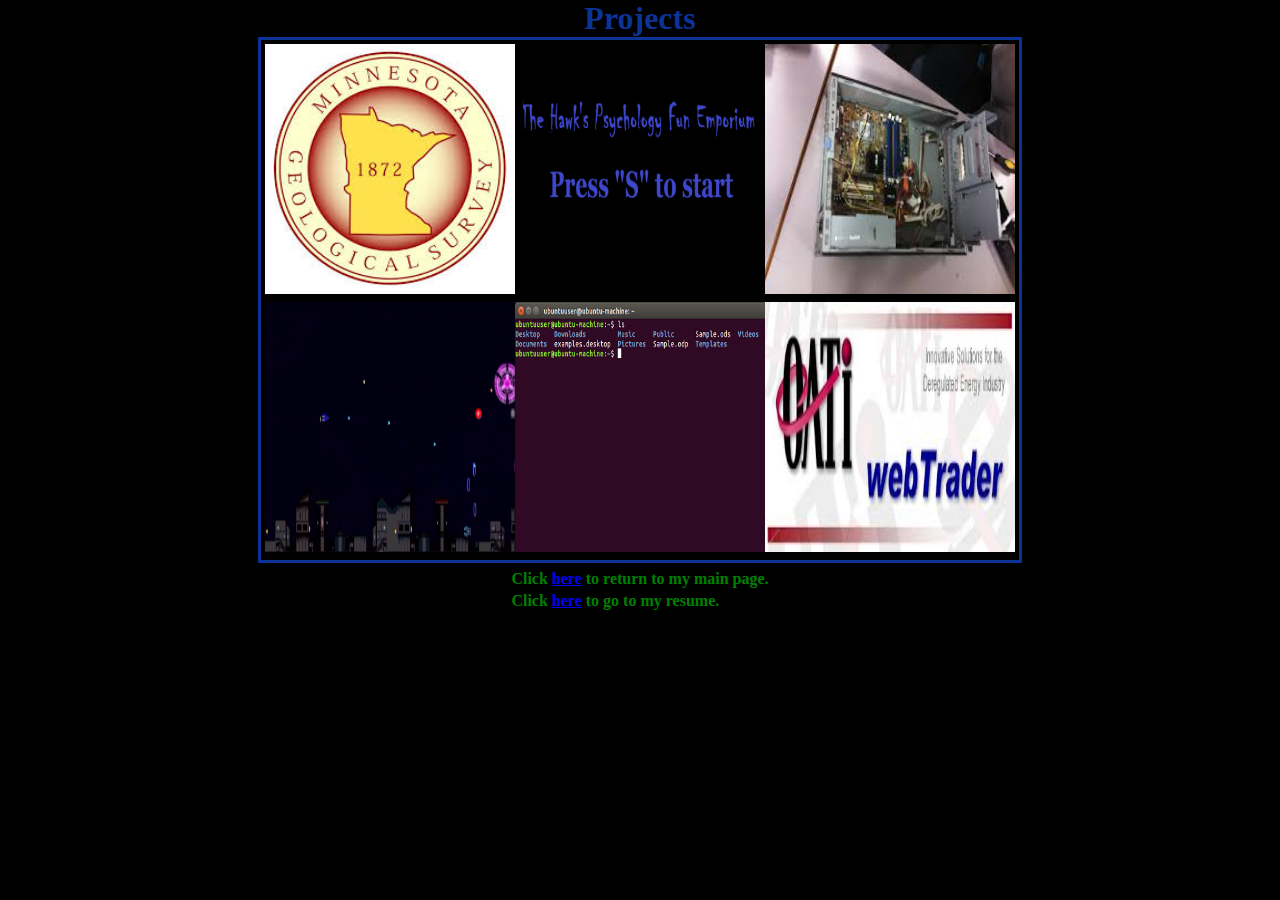
==== projects.html @ 57973138 "Add files via upload" ====
<!DOCTYPE html>

<html>

	<head>
		<link rel = "stylesheet" href = "style.css"/>
		<title>
			Mike Hawkins Projects
		</title>
	</head>
	<body>
		<h1 id = "centernormal">Projects</h1>
		<table id = "serialkillerfont">
			<tr>
				<td><image src="mgs.jpg" alt = "MGS" width = "250", height = "250"><image src="hs.png" alt = "Psych project" width = "250", height = "250"><image src="ep.jpg" alt = "Computer Taken Apart" width = "250", height = "250"></td>
			</tr>
			<tr>
				<td><image src="lz.png" alt = "Space Shooter" width = "250", height = "250"><image src="osshell.png" alt = "OS Shell" width = "250", height = "250"><image src="oati.jpg" alt = "OATI WebTrader" width = "250", height = "250"></td>
			</tr>

		</table>
		<table id = "blackfont">
			<tr>
				<td>Click <a href="index.html">here</a> to return to my main page.</td>
			</tr>
			<tr>
				<td>Click <a href="resume.html">here</a> to go to my resume.</td>
			</tr>

		</table>

	</body>
</html>
---- style.css ----
*{
	margin: 0 auto;
}
.blue {
	font-weight: bold;
	color: rgb(255,255,255);
}
.floatleft{
	float: left;
	width: 200px;
	background: green;
}
.rel{
	position: relative;
	left: 80px;
	top: 20px
	height: 100px;
	background-color: green;
}
.abs{
	position: absolute;
	left: 80px;
	top: 20px
	height: 100px;
	background-color: green;
}
.trail {
    position: absolute;
    height: 10px; width: 10px;
    border-radius: 6px;
    background: rgb(10,198,205);
  }
#test {
	font-family: "Times New Roman", serif;
	font-weight: bold;
	color: rgb(255,0,10);
}
#serialkillerfont {
	font-family: "Times New Roman", serif;
	font-weight: bold;
	color: green;
	/*top, right, bottom, left*/
	padding: 1px 1px;
	/*pushes the picture (border and all)*/
	/*this makes the box*/
	border-top: 3px solid #0c3396; 
	border-right: 3px solid #0c3396; 
	border-bottom: 3px solid #0c3396; 
	border-left: 3px solid #0c3396; 
}
#blackfont {
	font-family: "Times New Roman", serif;
	font-weight: bold;
	color: green;
	/*top, right, bottom, left*/
	padding: 1px 1px;
	/*pushes the picture (border and all)*/
	/*this makes the box*/
	border-top: 3px solid #000000; 
	border-right: 3px solid #000000; 
	border-bottom: 3px solid #000000; 
	border-left: 3px solid #000000; 
}
#sidebar{
	width: 30%;
	min-width: 200px
}
#centertable{
	font-family: "Times New Roman", serif;
	font-weight: bold;
	color: #0c3396;
	text-align: center;
}
#centernormal{
	font-family: "Times New Roman", serif;
	font-weight: bold;
	color: #0c3396;
	text-align: center;
}
#paddedbox{
	/*top, right, bottom, left*/
	padding: 1px 1px;
	/*pushes the picture (border and all)*/
	margin-left: 250px;
	/*this makes the box*/
	border-top: 3px solid #0c3396; 
	border-right: 3px solid #0c3396; 
	border-bottom: 3px solid #0c3396; 
	border-left: 3px solid #0c3396; 
}
#borderbox{
	border: 1px dotted #000000; 
	border-top: 3px solid #0c3396; 
	border-right: 3px solid #0c3396; 
	border-bottom: 3px solid #0c3396; 
	border-left: 3px solid #0c3396; 
	
}
body{
	color: #0c3396;
	background-color:#000000;
	width: 900px;
}
html{
	font-size: 100.0%; /*default size is 16 px */
}
h1,h2{
	font-family: "Times New Roman", serif;
	font-size: 2rem; /* 2x the HTML size */
	font-weight: bold;
}

p{
	font: 1rem Times New Roman, serif;
	text-align: center;
	word-wrap: break-word;
}


/*
This is for targeting links within paragraphs, hence the "a" following the "p".

p a {
	color: rgb(245,70,200);
}

*/

/* this makes it so if we hover over the link it turns red and italic.*/
a:hover{
	font-style: italic;
	color:#FF1B1B;
}
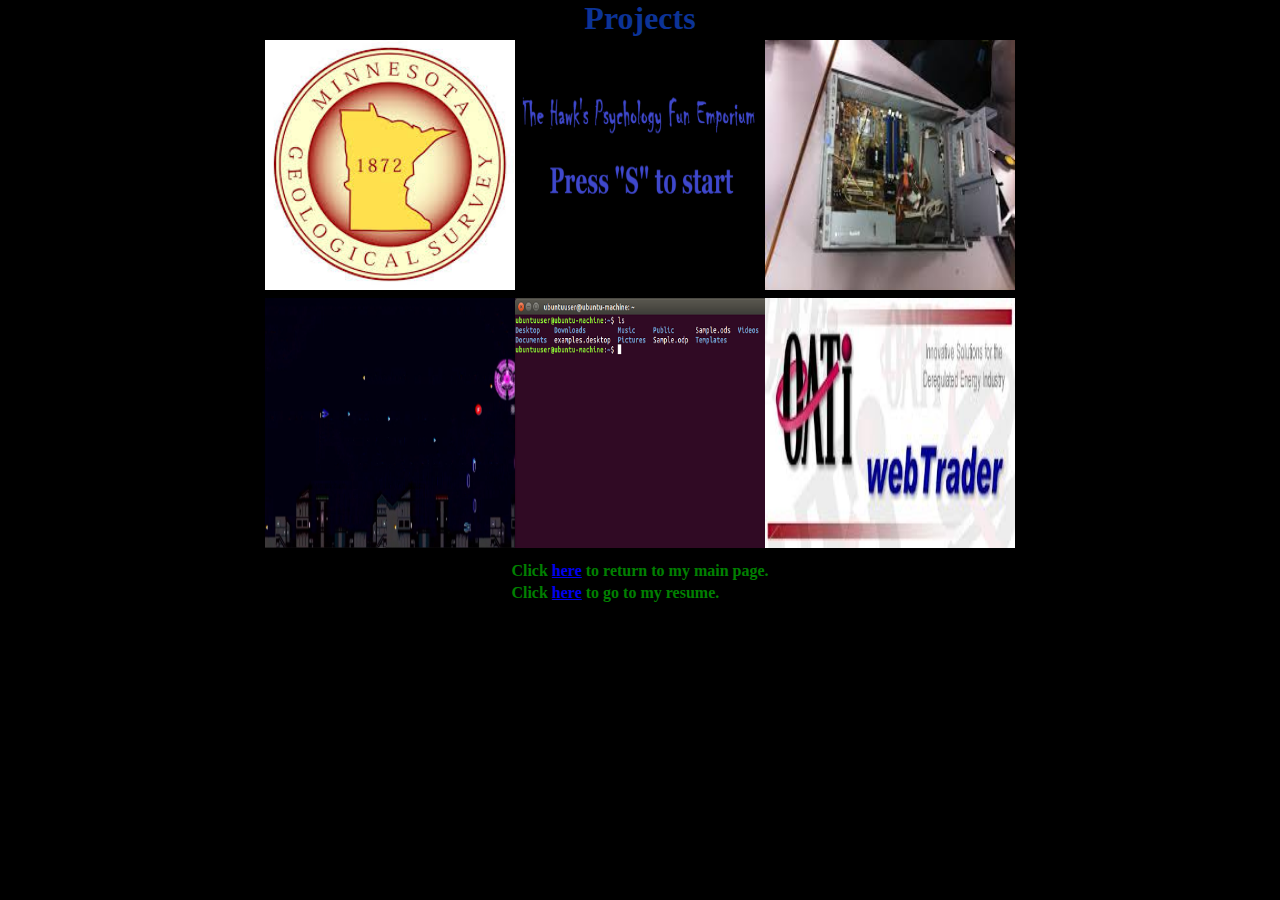
==== commit 05de60fa: "Update projects.html" ====
--- a/projects.html
+++ b/projects.html
@@ -10,12 +10,12 @@
 	</head>
 	<body>
 		<h1 id = "centernormal">Projects</h1>
-		<table id = "serialkillerfont">
+		<table id = "sfont">
 			<tr>
-				<td><image src="mgs.jpg" alt = "MGS" width = "250", height = "250"><image src="hs.png" alt = "Psych project" width = "250", height = "250"><image src="ep.jpg" alt = "Computer Taken Apart" width = "250", height = "250"></td>
+				<td><image id = "modable" src="mgs.jpg" alt = "Minnesota Geological Survey (Senior Capstone Project)" width = "250", height = "250"><image id = "modable" src="hs.png" alt = "A Psychology Trivia game I created in high school" width = "250", height = "250"><image id = "modable" src="ep.jpg" alt = "My Eagle Scout project involved repairing computers for a non-profit." width = "250", height = "250"></td>
 			</tr>
 			<tr>
-				<td><image src="lz.png" alt = "Space Shooter" width = "250", height = "250"><image src="osshell.png" alt = "OS Shell" width = "250", height = "250"><image src="oati.jpg" alt = "OATI WebTrader" width = "250", height = "250"></td>
+				<td><image id = "modable" src="lz.png" alt = "A space shooter game I created during high school" width = "250", height = "250"><image id = "modable" src="osshell.png" alt = "An OSShell project from my Operating Systems class" width = "250", height = "250"><image id = "modable" src="oati.jpg" alt = "OATI WebTrader, a software that I worked on during my internship." width = "250", height = "250"></td>
 			</tr>
 
 		</table>
@@ -29,5 +29,45 @@
 
 		</table>
 
+		<!--This is as close to a lightbox as this is going to get-->
+
+		<div id="modal_obj" class="modal">
+
+		  <!--spanning should get close to the desired effect-->
+		  <span class="close">&times;</span>
+
+		  <img class="modal-content" id="i1">
+
+		  <div id="description"></div>
+		</div>
+
+		<script>
+			var modal = document.getElementById('modal_obj');
+
+			var image = document.getElementById('modable');
+
+			var modalImage = document.getElementById("i1");
+
+			var descText = document.getElementById("description");
+
+			image.onclick = function(){
+				
+				modal.style.display = "block";
+				
+				//use the same src as the image
+				modalImage.src = this.src;
+
+				//it'll be easier just to use the alternate text as the description
+				descText.innerHTML = this.alt;
+			}
+
+			//close the modal
+			var span = document.getElementsByClassName("close")[0];
+
+			//make the modal go away
+			span.onclick = function() {
+			  modal.style.display = "none";
+			}
+		</script>
 	</body>
-</html>+</html>
--- a/style.css
+++ b/style.css
@@ -132,3 +132,57 @@
 	color:#FF1B1B;
 }
 
+//from here on, these are all styles to get the modal (a worse version of a lightbox) working
+.myImage {
+  border-radius: 3px;
+  cursor: pointer;
+  transition: 0.2s;
+}
+
+#myImage:hover {opacity: 0.9;}
+
+.modal {
+  display: none;
+  position: fixed; //no reason to move
+  z-index: 1; //make sure this actually ends up on top of the page
+  padding-top: 100px; 
+  left: 5px;
+  top: 5px;
+  width: 100%;
+  height: 100%;
+  background-color: #000000;
+}
+
+.modal-content {
+  margin: auto;
+  display: block;
+  width: 80%;
+  max-width: 700px;
+}
+
+.caption {
+  margin: auto;
+  display: block;
+  width: 80%;
+  max-width: 700px;
+  text-align: center;
+  color: #0c3396;
+  padding: 10px 0;
+  height: 20px;
+}
+
+.close {
+  position: absolute;
+  top: 5px;
+  right: 50px;
+  color: #0c3396;
+  font-size: 80px;
+  transition: 0.2s;
+}
+
+.close:hover,
+.close:focus {
+  color: #0c3396;
+  cursor: pointer;
+}
+
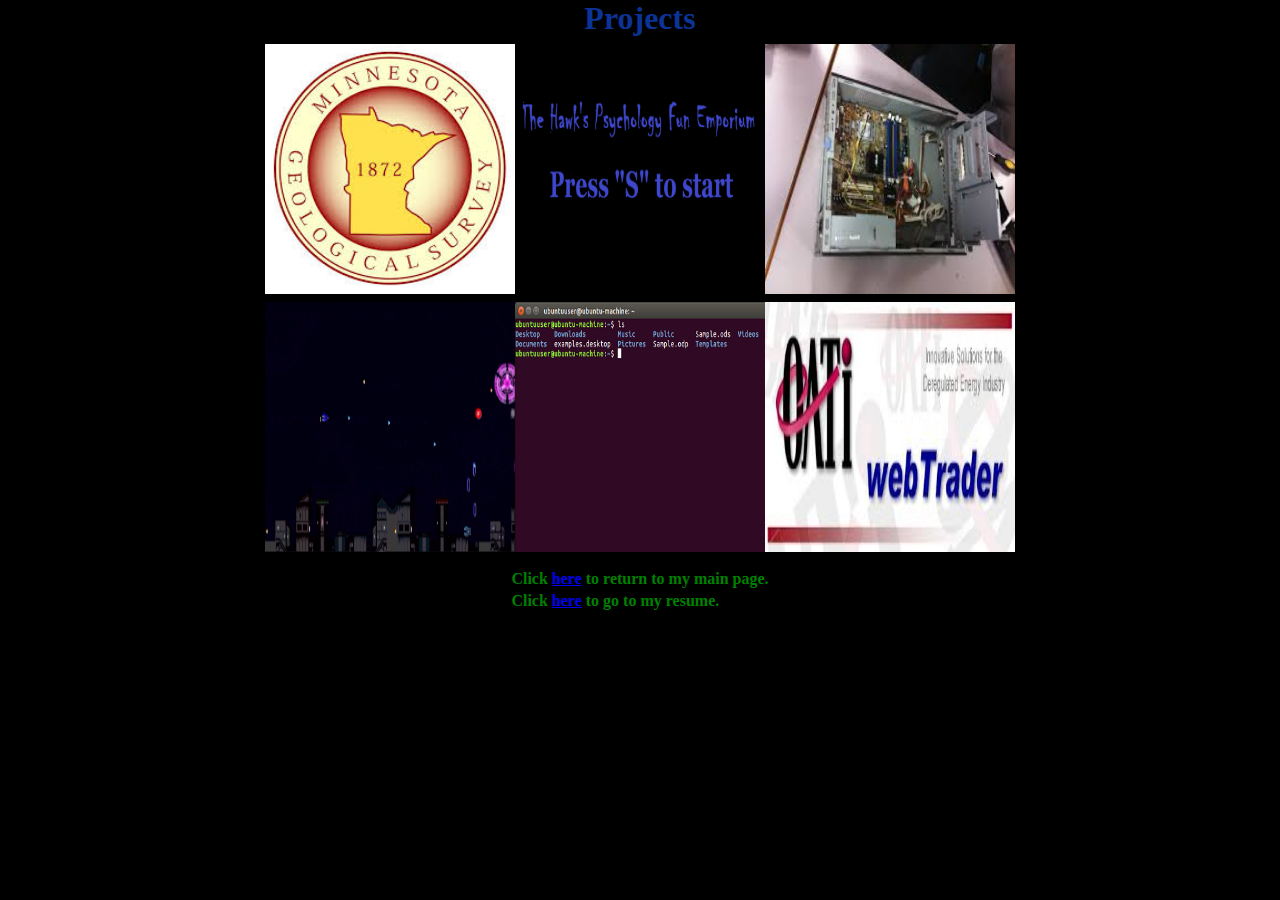
==== commit 75f23e6a: "Update projects.html" ====
--- a/projects.html
+++ b/projects.html
@@ -10,7 +10,7 @@
 	</head>
 	<body>
 		<h1 id = "centernormal">Projects</h1>
-		<table id = "sfont">
+		<table id = "blackfont">
 			<tr>
 				<td><image id = "modable" src="mgs.jpg" alt = "Minnesota Geological Survey (Senior Capstone Project)" width = "250", height = "250"><image id = "modable" src="hs.png" alt = "A Psychology Trivia game I created in high school" width = "250", height = "250"><image id = "modable" src="ep.jpg" alt = "My Eagle Scout project involved repairing computers for a non-profit." width = "250", height = "250"></td>
 			</tr>
--- a/style.css
+++ b/style.css
@@ -35,7 +35,7 @@
 	font-weight: bold;
 	color: rgb(255,0,10);
 }
-#serialkillerfont {
+#sfont {
 	font-family: "Times New Roman", serif;
 	font-weight: bold;
 	color: green;
@@ -134,7 +134,7 @@
 
 //from here on, these are all styles to get the modal (a worse version of a lightbox) working
 .myImage {
-  border-radius: 3px;
+  border-radius: 2px;
   cursor: pointer;
   transition: 0.2s;
 }
@@ -160,6 +160,15 @@
   max-width: 700px;
 }
 
+.close {
+  position: absolute;
+  top: 5px;
+  right: 50px;
+  color: #0c3396;
+  font-size: 80px;
+  transition: 0.2s;
+}
+
 .caption {
   margin: auto;
   display: block;
@@ -171,15 +180,6 @@
   height: 20px;
 }
 
-.close {
-  position: absolute;
-  top: 5px;
-  right: 50px;
-  color: #0c3396;
-  font-size: 80px;
-  transition: 0.2s;
-}
-
 .close:hover,
 .close:focus {
   color: #0c3396;
